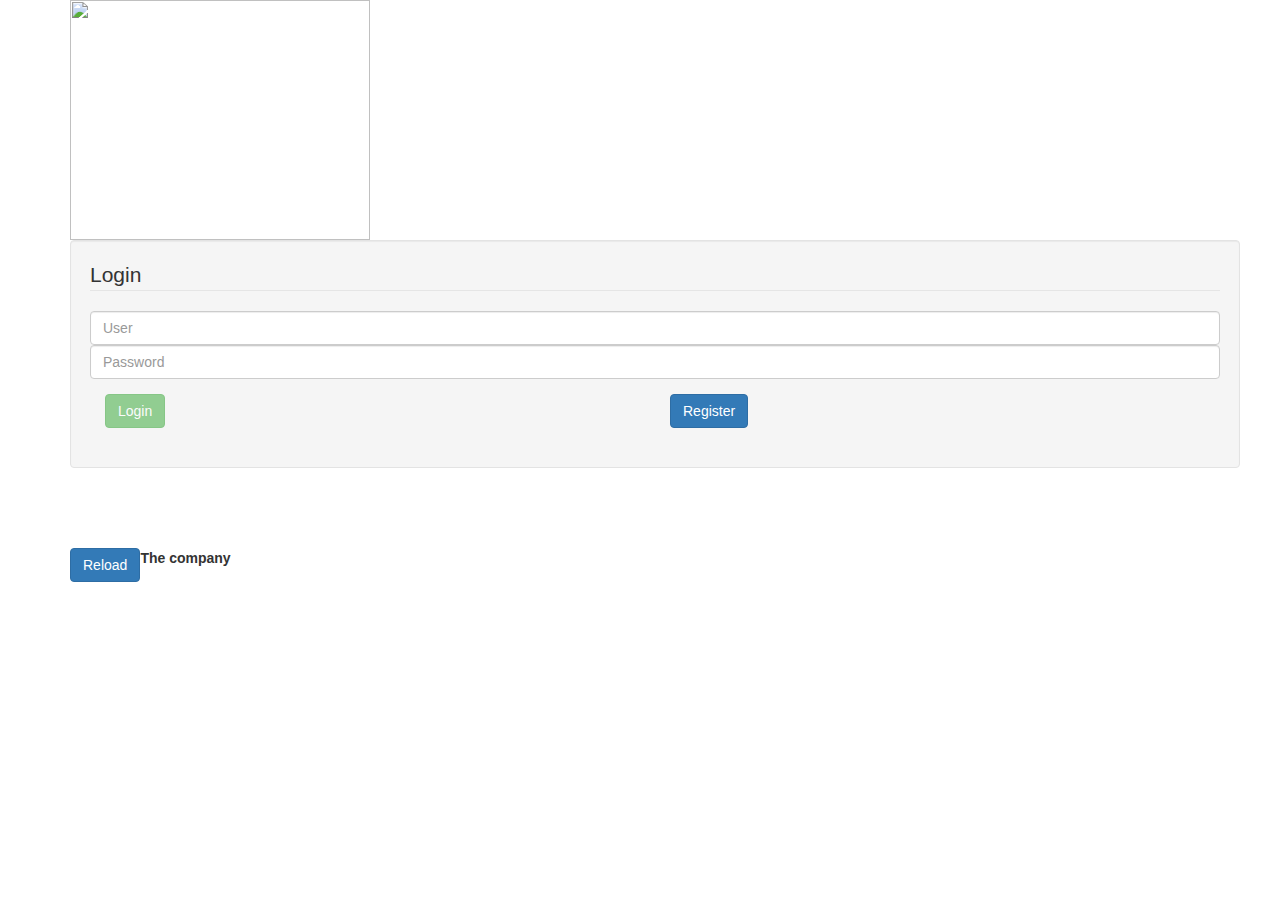
==== index.html @ c025b855 "first commit" ====
<!DOCTYPE html PUBLIC "-//W3C//DTD XHTML 1.0 Transitional//EN"
"http://www.w3.org/TR/xhtml1/DTD/xhtml1-transitional.dtd">
<html ng-app="company" xmlns="http://www.w3.org/1999/xhtml" xml:lang="es" lang="es">
<head>
  <meta charset="utf-8">
  <meta http-equiv="X-UA-Compatible" content="IE=edge,chrome=1">
  <title>The real company</title>
  <link rel="shortcut icon" HREF="images/logo.jpg"/>

  <!-- css-->
  <link rel="stylesheet" type="text/css" href="vendors/bootstrap/css/bootstrap.min.css" />
  <link rel="stylesheet" type="text/css" href="css/index.css" />
  <!-- jQuery-->
  <script src="vendors/jquery/js/jQuery.js" type="text/javascript" xml:space="preserve"></script>

  <!-- jQuery Cookies management-->
  <script src="vendors/jquery/jquery-cookie/jquery.cookie.js" type="text/javascript" xml:space="preserve"></script>

  <!-- Angular-->
  <script src="vendors/angular/js/angular.min.js" type="text/javascript" xml:space="preserve"></script>
  <script src="vendors/angular/js/angular-file-upload.js" type="text/javascript" xml:space="preserve"></script>
  <script src="vendors/angular/js/angular-i18n/angular-locale_es-es.js" type="text/javascript" xml:space="preserve"></script>
  <script src="vendors/angular/js/ng-currency.js" type="text/javascript" xml:space="preserve"></script>
  <script src="vendors/angular/js/angular-cookies.js" type="text/javascript" xml:space="preserve"></script>
  <script src="vendors/angular/js/dirPagination.js" type="text/javascript" xml:space="preserve"></script>
  <script src="vendors/bootstrap/js/ui-bootstrap-tpls-2.3.1.js" type="text/javascript" xml:space="preserve"></script>

  <!-- Own code-->
  <!-- Model-->
  <script src="js/model/User.js" type="text/javascript" xml:space="preserve"></script>
  <!-- Controllers-->
  <script src="js/app.js" type="text/javascript" xml:space="preserve"></script>
  <script src="js/controller/SessionController.js" type="text/javascript" xml:space="preserve"></script>
  <script src="js/controller/UserController.js" type="text/javascript" xml:space="preserve"></script>
</head>
<body class="container" ng-controller="SessionController as sessionCtrl" ng-init="sessionCtrl.sessionControl()">
  <div class="imageDiv">
    <img src="images/logo.jpg" id='logo' width="300" height="240" /></br>
  </div>
  <div class="container well" id="login" ng-controller="UserController as userCtrl">
    <fieldset ng-show="userOption==0">
      <legend>Login</legend>
      <form class="login" name="userConnection" ng-submit="userCtrl.connection()" novalidate>
        <div class="form-group">
          <input type="text" class="form-control" ng-model="user.nick"  placeholder="User" required />
          <input type="password" class="form-control" ng-model="user.password" placeholder="Password" required />
        </div>

        <div class="form-group col-sm-6">
          <label>
            <input class="btn btn-success btn-default btn-primary btn-block" type="submit"  ng-disabled="userConnection.$invalid" value="Login" />
          </label>
        </div>

        <div class="form-group col-sm-6">
          <label>
            <input class="btn btn-default btn-primary btn-block" type="button" value="Register" ng-click="userOption=1">
          </label>
        </div>
      </form>
    </fieldset>
    <div ng-show="userOption==1">
      <user-data-management></user-data-management>
    </div>
  </div>
  <br/><br/><br/>
  <div id="foot">
    <button class="btn btn-primary pull-left" onclick="location.reload()">Reload</button>
    <strong>The company</strong>
  </div>
</body>
</html>
---- css/index.css ----
.ng-invalid.ng-dirty
{
  border-color:red
}

.ng-valid.ng-dirty
{
  border-color:green
}
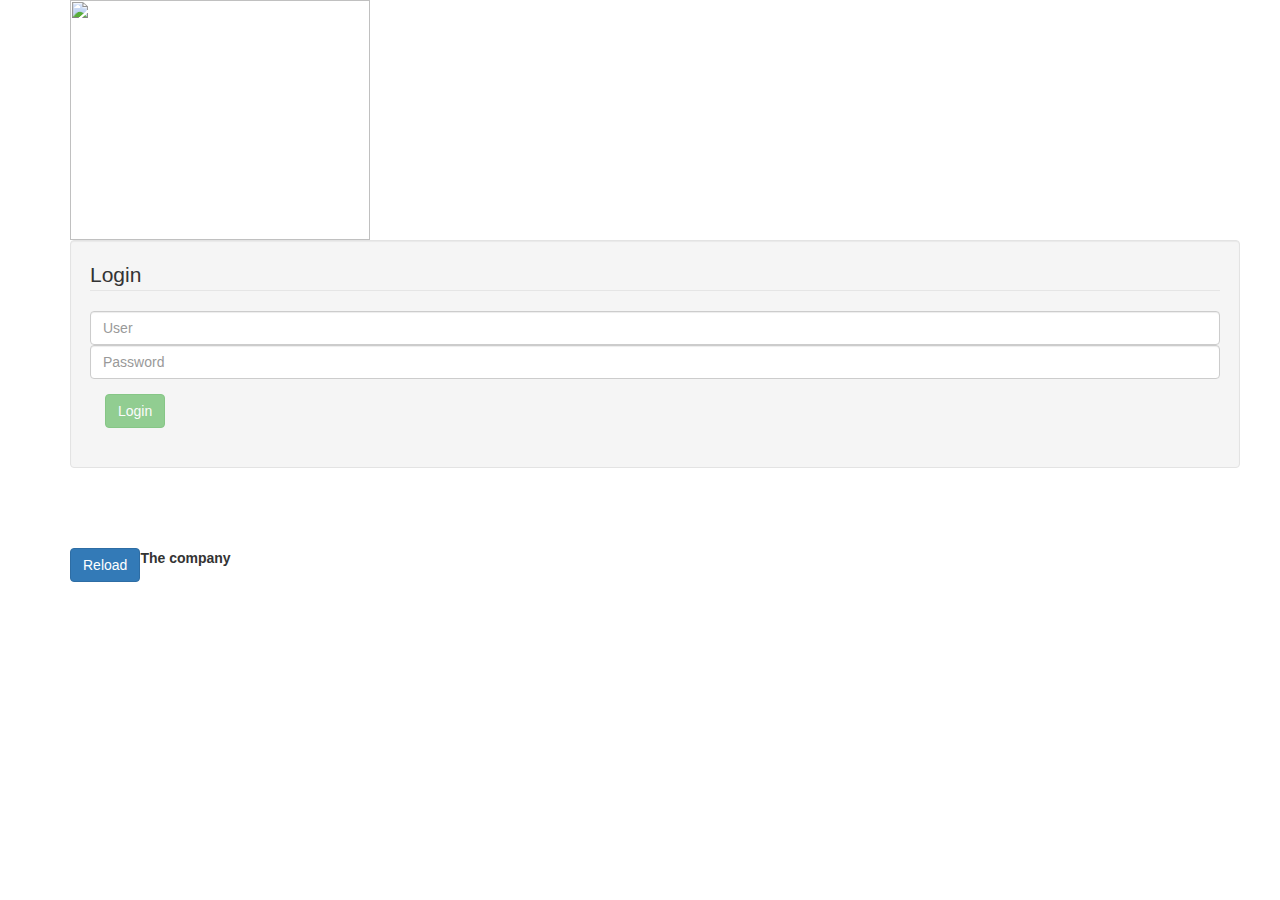
==== commit 7151abd3: "uploaded things" ====
--- a/index.html
+++ b/index.html
@@ -54,16 +54,13 @@
           </label>
         </div>
 
-        <div class="form-group col-sm-6">
+        <!--<div class="form-group col-sm-6">
           <label>
             <input class="btn btn-default btn-primary btn-block" type="button" value="Register" ng-click="userOption=1">
           </label>
-        </div>
+        </div>-->
       </form>
     </fieldset>
-    <div ng-show="userOption==1">
-      <user-data-management></user-data-management>
-    </div>
   </div>
   <br/><br/><br/>
   <div id="foot">
